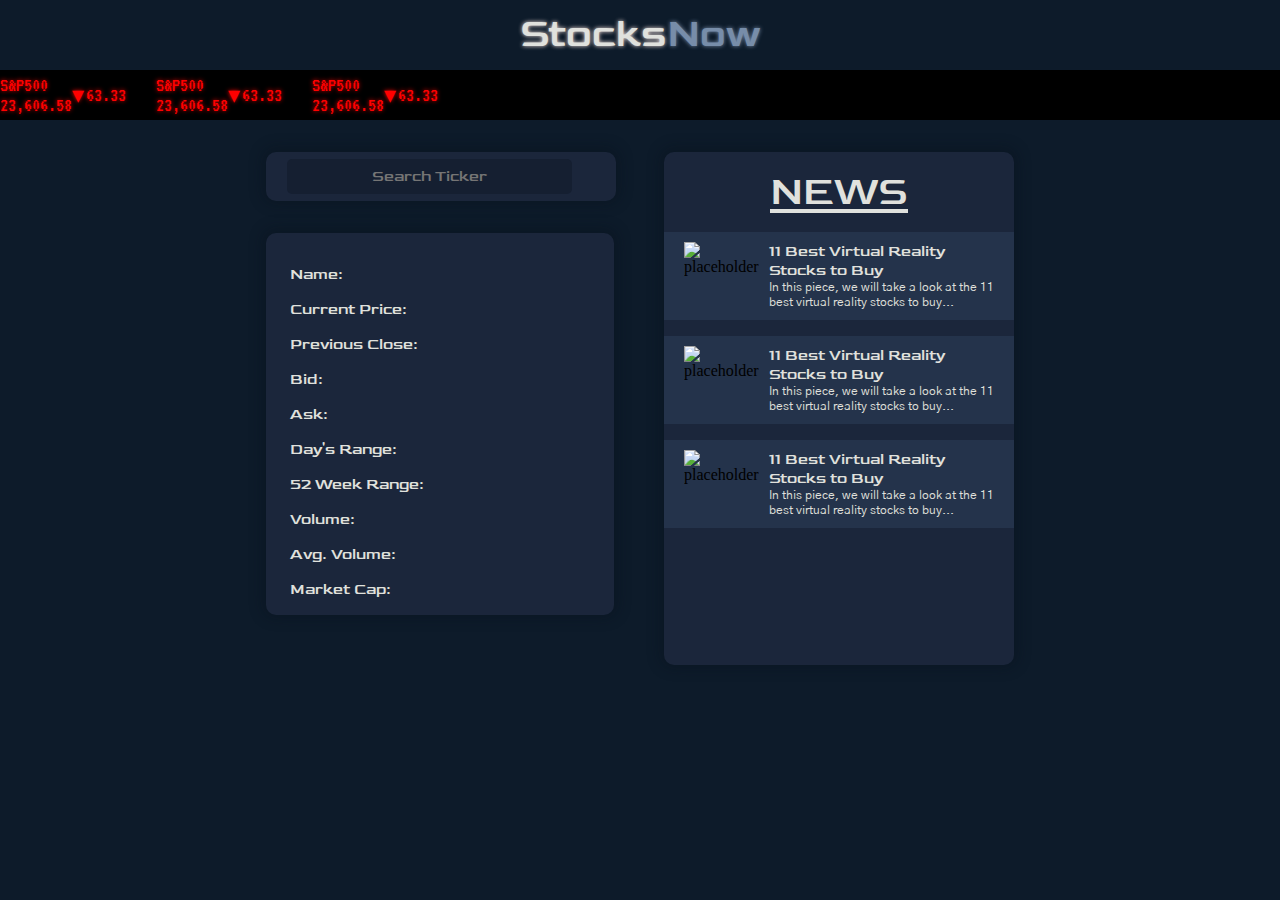
==== flask_app/templates/index.html @ 85dc43d1 "first commit" ====
<!DOCTYPE html>
<html lang="en">
<head>
    <meta charset="UTF-8">
    <meta http-equiv="X-UA-Compatible" content="IE=edge">
    <meta name="viewport" content="width=device-width, initial-scale=1.0">
    <link rel="stylesheet" href="../static/css/style.css">
    <link rel="stylesheet" href="https://cdnjs.cloudflare.com/ajax/libs/font-awesome/6.1.1/css/all.min.css" integrity="sha512-KfkfwYDsLkIlwQp6LFnl8zNdLGxu9YAA1QvwINks4PhcElQSvqcyVLLD9aMhXd13uQjoXtEKNosOWaZqXgel0g==" crossorigin="anonymous" referrerpolicy="no-referrer" />
    <title>StocksNow</title>
</head>
<body>
    <header>
        <nav>
            <div class="logo">Stocks<span class="logo-2">Now</span></div>
        </nav>
    </header>
    <section>
        <div class="scroll-container">
            <div class="scroll-stock-container">
                <div class="stock-01">
                    <div>
                        <p>S&P500</p>
                        <p>23,606.58</p>
                    </div>
                    <div class="stock-01-2">
                        <p>▼</p>
                        <p>63.33</p>
                    </div>
                </div>
                <div class="stock-01">
                    <div>
                        <p>S&P500</p>
                        <p>23,606.58</p>
                    </div>
                    <div class="stock-01-2">
                        <p>▼</p>
                        <p>63.33</p>
                    </div>
                </div>
                <div class="stock-01">
                    <div>
                        <p>S&P500</p>
                        <p>23,606.58</p>
                    </div>
                    <div class="stock-01-2">
                        <p>▼</p>
                        <p>63.33</p>
                    </div>
                </div>
            </div>
        </div>
    </section>
    <main>
        <div>
            <section>
                <div class="search-box-container">
                    <form action="/search_ticker" method="POST">
                        <input type="text" placeholder="Search Ticker" name="ticker">
                        <button type="submit"><i class="fa-solid fa-magnifying-glass"></i></button>
                    </form>
                </div>
            </section>
            <section>
                <div class="stock-info-container">
                    <p class="stock-content-ticker"></p>
                    <div class="stock-content-box">
                        <p>Name:</p>
                        <p></p>
                    </div>
                    <div class="stock-content-box">
                        <p>Current Price:</p>
                        <p></p>
                    </div>
                    <div class="stock-content-box">
                        <p>Previous Close:</p>
                        <p></p>
                    </div>
                    <div class="stock-content-box">
                        <p>Bid:</p>
                        <p></p>
                    </div>
                    <div class="stock-content-box">
                        <p>Ask:</p>
                        <p></p>
                    </div>
                    <div class="stock-content-box">
                        <p>Day's Range:</p>
                        <p></p>
                    </div>
                    <div class="stock-content-box">
                        <p>52 Week Range:</p>
                        <p></p>
                    </div>
                    <div class="stock-content-box">
                        <p>Volume:</p>
                        <p></p>
                    </div>
                    <div class="stock-content-box">
                        <p>Avg. Volume:</p>
                        <p></p>
                    </div>
                    <div class="stock-content-box">
                        <p>Market Cap:</p>
                        <p></p>
                    </div>
                </div>
            </section>
        </div>
        <div>

            <section>
                <div class="news-container">
                    <p class="news-content-title">NEWS</p>
                    <div class="news-content-box">
                        <div class="news-image-container">
                            <img src="https://www.fwhealth.org/wp-content/uploads/2017/03/placeholder-500x500.jpg" alt="placeholder">
                        </div>
                        <div class="news-content-container">
                            <p class="news-title">11 Best Virtual Reality Stocks to Buy</p>
                            <p class="news-snippet">In this piece, we will take a look at the 11 best virtual reality stocks to buy...</p>
                        </div>
                    </div>
                    <div class="news-content-box">
                        <div class="news-image-container">
                            <img src="https://www.fwhealth.org/wp-content/uploads/2017/03/placeholder-500x500.jpg" alt="placeholder">
                        </div>
                        <div class="news-content-container">
                            <p class="news-title">11 Best Virtual Reality Stocks to Buy</p>
                            <p class="news-snippet">In this piece, we will take a look at the 11 best virtual reality stocks to buy...</p>
                        </div>
                    </div>
                    <div class="news-content-box">
                        <div class="news-image-container">
                            <img src="https://www.fwhealth.org/wp-content/uploads/2017/03/placeholder-500x500.jpg" alt="placeholder">
                        </div>
                        <div class="news-content-container">
                            <p class="news-title">11 Best Virtual Reality Stocks to Buy</p>
                            <p class="news-snippet">In this piece, we will take a look at the 11 best virtual reality stocks to buy...</p>
                        </div>
                    </div>
                </div>
            </section>
        </div>
    </main>
</body>
</html>
---- flask_app/static/css/style.css ----
@import url('https://fonts.googleapis.com/css2?family=Goldman&display=swap');
@import url('https://fonts.googleapis.com/css2?family=VT323&display=swap');
@import url('https://fonts.googleapis.com/css2?family=Gothic+A1:wght@100&display=swap');

:root{
    --main-font-family: 'Goldman', cursive;
    --secondary-font-family: 'VT323', monospace;
    --third-font-family: 'Gothic A1', sans-serif;;
    --main-font-color: #E0E1DD;
}

*{
    padding: 0;
    margin: 0;
}

body{
    box-sizing: border-box;
    background-color: #0D1B2A;
}

nav{
    display: flex;
    justify-content: center;
    align-items: center;
}

.logo{
    color: var(--main-font-color);
    font-family: var(--main-font-family);
    font-size: 40px;
    margin-top: .25em;
    text-shadow: 0px 0px 4px rgb(244, 225, 221);
}

.logo-2{
    color: #778DA9;
    text-shadow: 0px 0px 4px rgb(119, 141, 169);
}

.scroll-container{
    margin-top: .75em;
    background-color: black;
    padding: .3em 0;
    overflow: hidden;
    white-space: nowrap;
}

.scroll-stock-container{
    display: flex;
    color: red;
    text-shadow: 0px 0px 4px rgb(231, 6, 6);
    font-size: 1.25em;
    gap: 1.5em;
    font-family: var(--secondary-font-family);
}

.scroll-container > * {
    display: flex;
    animation: news 20s infinite linear;
}

@keyframes news {
    0% {
        transform: translate3d(0, 0, 0);
    }
    100% {
        transform: translate3d(-100%, 0, 0);
    }
}

.stock-01{
    display: flex;
}

.stock-01-2{
    display: flex;
    align-items: center;
    gap: 2px;
}

main{
    display: flex;
    flex-direction: column;
    justify-content: center;
    align-items: center;
}

@media only screen and (min-width: 1000px) {
    main {
        flex-direction: row;
        gap: 3em;
        align-items: unset;
    }
    .news-container{
        height: 465px;
    }
}

.search-box-container{
    display: flex;
    background-color: #1B263B;
    width: 350px;
    padding: .45em 0;
    border-radius: 10px;
    margin-top: 2em;
    align-items: center;
    justify-content: center;
    gap: 1em;
    box-shadow: 0px -1px 14px 3px rgba(7, 16, 25, 0.38);
}

.search-box-container input{
    outline: none;
    border: none;
    background-color: #151F31;
    font-size: 1em;
    text-align: center;
    font-family: var(--main-font-family);
    color: var(--main-font-color);
    padding: .5em .25em;
    border-radius: 5px;
}

.search-box-container button{
    background-color: rgba(255, 255, 255, 0);
    border: none;
    font-size: 1.15em;
    color: #778DA9;
    cursor: pointer;
    margin-left: 1em;
}

.stock-info-container{
    display: flex;
    flex-direction: column;
    background-color: #1B263B;
    width: 300px;
    padding: 1em 1.5em;
    border-radius: 10px;
    margin-top: 2em;
    align-items: center;
    justify-content: center;
    gap: 1em;
    box-shadow: 0px -1px 14px 3px rgba(7, 16, 25, 0.38);
}

.stock-content-ticker, .news-content-title{
    font-family: var(--main-font-family);
    font-size: 40px;
    text-decoration-line: underline;
    text-underline-offset: 5px;
    color: var(--main-font-color);
}

.stock-content-box{
    display: flex;
    justify-content: space-between;
    gap: 1em;
    font-family: var(--main-font-family);
    width: 100%;
    color: var(--main-font-color);
}

.news-container{
    display: flex;
    flex-direction: column;
    background-color: #1B263B;
    width: 350px;
    border-radius: 10px;
    margin-top: 2em;

    align-items: center;
    gap: 1em;
    padding: 1em 0 2em 0;
    box-shadow: 0px -1px 14px 3px rgba(7, 16, 25, 0.38);
    margin-bottom: 2em;
}

.news-content-box{
    display: flex;
    justify-content: center;
    gap: 10px;
    width: 100%;
    background-color: #415a7744;
    padding: 10px 0px;
    cursor: pointer;
}

.news-content-container{
    margin-right: 10px;
}

.news-image-container > img{
    height: 63px;
    width: 63px;
    margin-left: 20px;
}

.news-title{
    font-family: var(--main-font-family);
    color: var(--main-font-color);
    font-size: 1em;
}

.news-snippet{
    font-family: var(--third-font-family);
    color: var(--main-font-color);
    font-size: .75em;
}

.link{
    text-decoration: none;
}
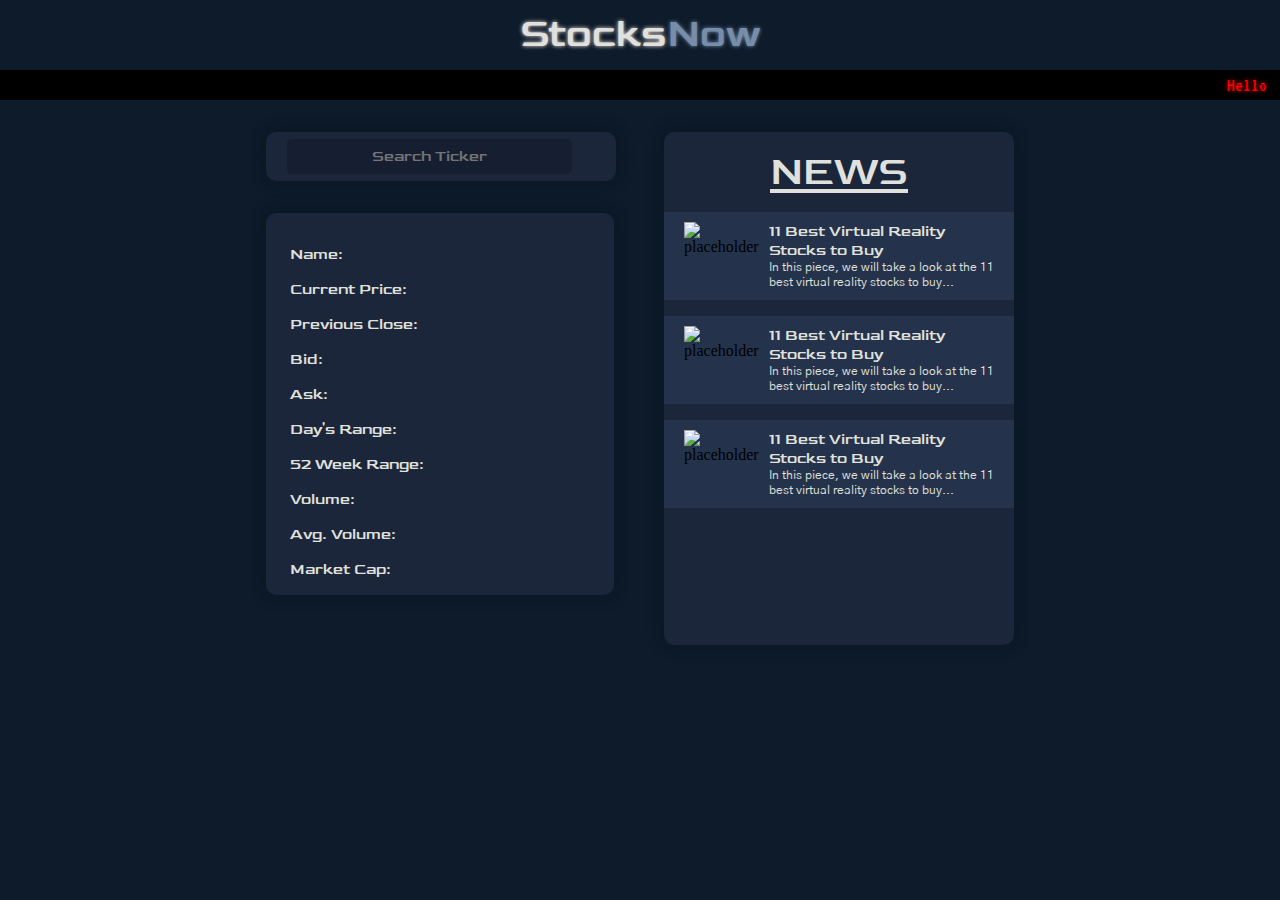
==== commit 63d1b85c: "project fixes" ====
--- a/flask_app/templates/index.html
+++ b/flask_app/templates/index.html
@@ -17,7 +17,8 @@
     <section>
         <div class="scroll-container">
             <div class="scroll-stock-container">
-                <div class="stock-01">
+                <marquee behavior="scroll" direction="left">Hello</marquee>
+                <!-- <div class="stock-01">
                     <div>
                         <p>S&P500</p>
                         <p>23,606.58</p>
@@ -46,7 +47,7 @@
                         <p>▼</p>
                         <p>63.33</p>
                     </div>
-                </div>
+                </div> -->
             </div>
         </div>
     </section>
--- a/flask_app/static/css/style.css
+++ b/flask_app/static/css/style.css
@@ -53,20 +53,6 @@
     font-size: 1.25em;
     gap: 1.5em;
     font-family: var(--secondary-font-family);
-}
-
-.scroll-container > * {
-    display: flex;
-    animation: news 20s infinite linear;
-}
-
-@keyframes news {
-    0% {
-        transform: translate3d(0, 0, 0);
-    }
-    100% {
-        transform: translate3d(-100%, 0, 0);
-    }
 }
 
 .stock-01{
@@ -211,4 +197,4 @@
 
 .link{
     text-decoration: none;
-}+}
